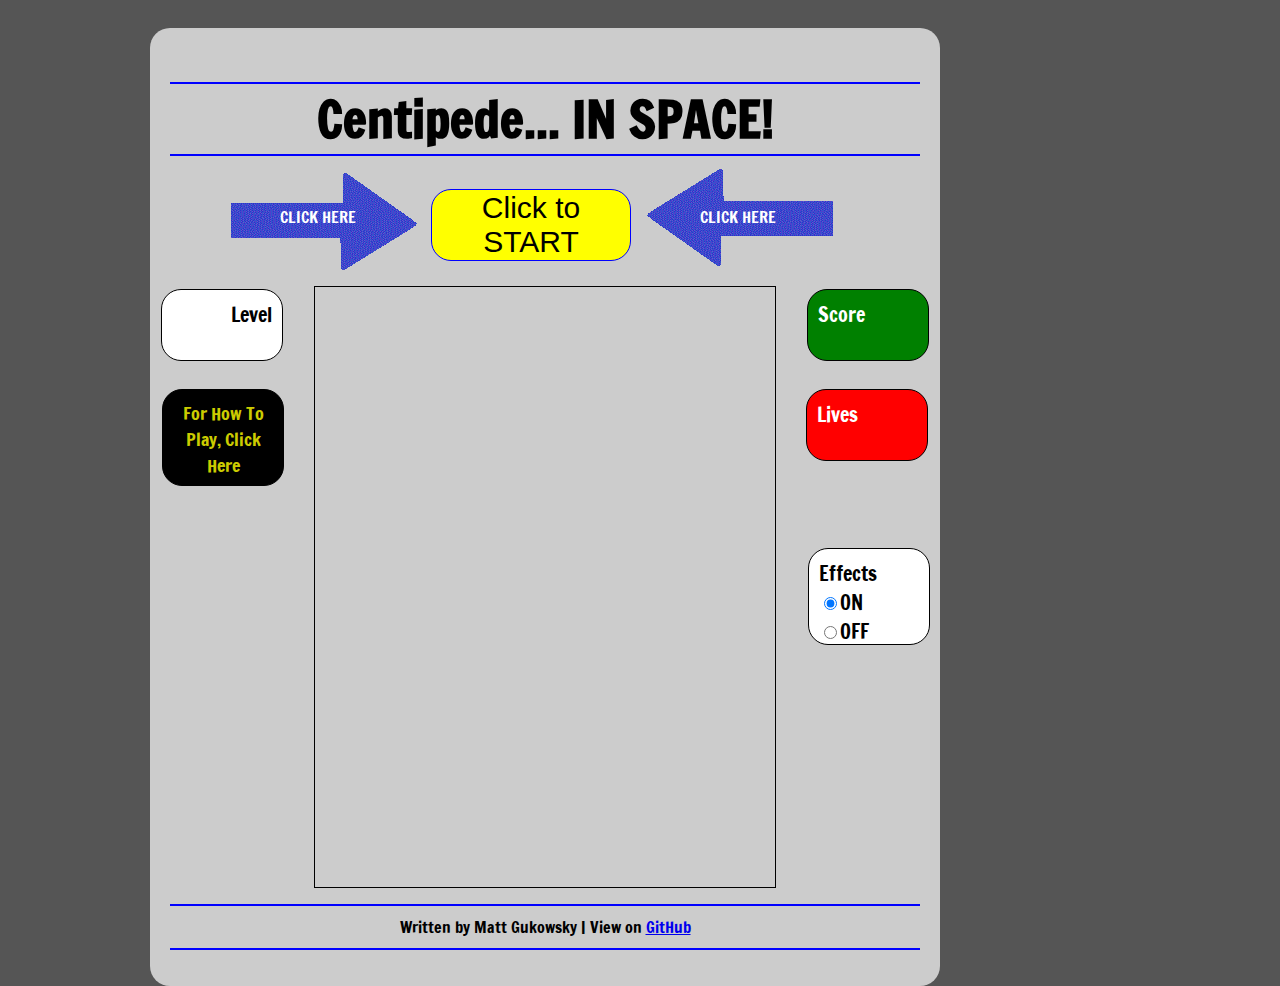
==== index.html @ d65317d4 "Add gh-pages" ====
<!DOCTYPE html>
<head>
	<title>Centipede</title>
	<meta charset="utf-8">
	<meta name="author" content="Matt Gukowsky">
	<link  rel="stylesheet" type="text/css" href='http://fonts.googleapis.com/css?family=Francois+One'>
  <link rel="stylesheet" type="text/css" href="centipede.css">
</head>
<body>
	<object class='modal-screen off'></object>
	<section id="item-info">
		<object id="click-here-left" class="info">
			<p class="caption">CLICK HERE<p>
			<img src="assets/right_arrow.gif">
		</object>
		<object  id="click-here-right" class="info">
			<p class="caption">CLICK HERE<p>
			<img src="assets/left_arrow.gif">
		</object>
	</section>
	<div class="content">
		<label class="options">
  	<section id="transition-radios">
    	Effects
    	<form>
    		<input type="radio" name="transition" id="transitions-on" checked>ON<br>
    		<input type="radio" name="transition" id="transitions-off">OFF
    	</form>
    </section>
  </label>
    <h1>Centipede... IN SPACE!</h1>
    <label id="score" class="score">
      Score
      <section class="score"></section>
    </label>
    <label id="lives" class="lives">
      Lives
      <section class="lives"></section>
    </label>
    <label id="level" class="level">
      Level
      <section class="level"></section>
    </label>
    <label class="how-to-play-link">
      <a href="#">For How To Play, Click Here</a>
    </label>
    <section id="score-flash"></section>
    <button class="pause clicked">Click to START</button>
    <canvas id="centipede"></canvas>
    <p class="footer">Written by Matt Gukowsky | View on <a href="http://github.com/mgukowsky/centipede">GitHub</a></p>
  	<section class="how-to-play-info">
  		<button class="close-dialog">X close</button>
  		<ul>
  			<li>Press SPACE to shoot</li>
  			<li>Use the ARROW KEYS to move</li>
  			<li><img src="assets/centipede_body.gif"> <img src="assets/centipede_head.gif"> 
  				are your targets; eliminate all to clear the level</li>
  			<li>Destroy them before they get to you!</li>
  			<li><img src="assets/centipede_head.gif"> are worth more points</li>
  			<li>You will get more points as the game level increases</li>
  			<li><img src="assets/full_mushroom.gif"> take four hits to destroy, but 
  				can block enemy paths</li>
  			<li><img src="assets/spider.gif"> eat <img src="assets/full_mushroom.gif">, 
  				but can destroy you; worth a LOT of points!</li>
  			<li><img src="assets/flea.gif"> create more <img src="assets/full_mushroom.gif">,
  				but can destroy you; worth a LOT of points!</li>  		
  		</ul>
  		<h2>TROUBLESHOOTING</h2>
			<ul>
				<li>Q: The game is really slow...</li>
				<li>A: Try turning "Effects" off, in the options box on the lower right of 
					the page</li>
				<br>
				<li>Q: The controls are not responsive...</li>
				<li>A: Try reloading the page, or try opening the page in Chrome or Firefox</li>
				<br>
				<li>Q: You haven't answered my question!</li>
				<li>A: Send an email to mgukowsky@gmail.com and I'll do my best :)</li>
			</ul>
  	</section>
  </div>
    <script type="text/javascript" src="vendor/jquery-1.11.2.min.js"></script>
    <script type="text/javascript" src="vendor/underscore-min.js"></script>
    <script type="text/javascript" src="lib/utils.js"></script>
    <script type="text/javascript" src="lib/hitbox.js"></script>
    <script type="text/javascript" src="lib/mushroom.js"></script>
    <script type="text/javascript" src="lib/shooter.js"></script>
    <script type="text/javascript" src="lib/bullet.js"></script>
    <script type="text/javascript" src="lib/centipede.js"></script>
    <script type="text/javascript" src="lib/flea.js"></script>
    <script type="text/javascript" src="lib/spider.js"></script>
    <script type="text/javascript" src="lib/explosion.js"></script>
    <script type="text/javascript" src="lib/collisionChecks.js"></script>
    <script type="text/javascript" src="lib/game.js"></script>
    <script type="text/javascript" src="lib/gameView.js"></script>
    <script type="text/javascript" src="lib/debugger.js"></script>

    <script type="text/javascript">
      (function () {
      	window.options = {runTransitions: true};
      	window.frameRateMod = 2; //default to 60 fps
        var canvasEl = $("canvas")[0];
        canvasEl.width = Centipede.Game.DIM_X;
        canvasEl.height = Centipede.Game.DIM_Y;

        var ctx = canvasEl.getContext("2d");
        var game = new Centipede.Game();
        new Centipede.GameView(game, ctx).start();
      })();
    </script>
</body>
---- centipede.css ----
div.content{
  background-color: #ccc;
  border-radius: 20px;
  padding: 20px;
  width: 750px;
  margin: 20px 0;
  position: absolute;
  left: 150px;
  transition: all 500ms
}

body {
  background-color: #555;
  font-family: 'Francois One', sans-serif;
}

canvas {
  border: 1px solid #000;
  display: block;
  margin: auto;
}

h1 {
  font-size: 50px;
  text-align: center;
  border-bottom: 2px solid blue;
  border-top: 2px solid blue;

}

p.footer {
  border-top: 2px solid blue;
  border-bottom: 2px solid blue;
  padding: 10px 0;
  text-align: center;
}

label {
  color: #fff;
  font-size: 20px;
  position: relative;
  float: right;
  height: 50px;
  margin-right: 10px;
  border: 1px solid black;
  display: block;
  border-radius: 20px;
  padding: 10px;
  width: 100px;

}

label.score {
	z-index: 10;
  background-color: green;
  top: 100px;
  left: 19px;
}

#score {
	transition: all 100ms;
}

label.lives {
  background-color: red;
  top: 200px;
  left: 150px;
}

#lives {
	transition: all 500ms;
}

label.level {
  background-color: #fff;
  color: #000;
  top: 100px;
  right: 363px;
  text-align: right;
}

label.how-to-play-link {
  background-color: black;
  top: 200px;
  right: 230px;
  text-align: center;
  font-size: 18px;
  height: 75px;
}

label.options {
	position: absolute;
	z-index: 100;
	float: right;
	color: #000;
	background-color: #FFF;
	top: 520px;
	right: 0px;
	height: 75px;
	text-align: left;
}

label.how-to-play-link > a {
	color: #CC0;
	text-decoration: none;
}

label.how-to-play-link > a:hover {
	font-weight: bold;
	text-decoration: underline;
}

#score-flash {
	width: 500px;
	height: 500px;
	position: absolute;
	left: 800px;
	top: 320px;
	color: #FF0000;
	font-size: 20px;
	opacity: 0;
	transition: top 500ms, opacity 500ms;
}

button.pause {
  display: block;
  width: 200px;
  margin: 5px auto;
  border: 1px solid blue;
  border-radius: 20px;
  position: relative;
  left:250px;
  font-size: 30px;
}

button.clicked {
  border: 1px solid blue;
  background-color: yellow;
}

.info {
	position: absolute;
	color: #FFF;
	z-index: 1000;
	top: 110px;
}

#click-here-left {
	left: 220px;
}

#click-here-right {
	left: 640px;
}

p.caption {
	position: relative;
	left: 60px;
	top: 80px;
}

.invisible {
	opacity: 0;
}

.off {
	display: none;
}

.modal-screen {
	position: absolute;
	width: 1920px;
	height: 1080px;
	background-color: #222;
	opacity: 0.5;
	z-index: 10000;
}

.how-to-play-info {
	position: absolute;
	background-color: #000;
	color: #FFF;
	border: 2px solid #CCC;
	border-radius: 20px;
	top: 200px;
	left: -1000px;
	transition: left 1s;
	height: 500px;
	width: 500px;
	overflow: scroll;
	z-index: 10001;
	line-height: 300%;
}

button.close-dialog {
	position: relative;
	float: right;
	background-color: #F00;
	border: 2px solid #CCC;
	z-index: 10002;
	font-size: 30px;
}

button.close-dialog:hover {
	color: #FFF;
	font-weight: bold;
}
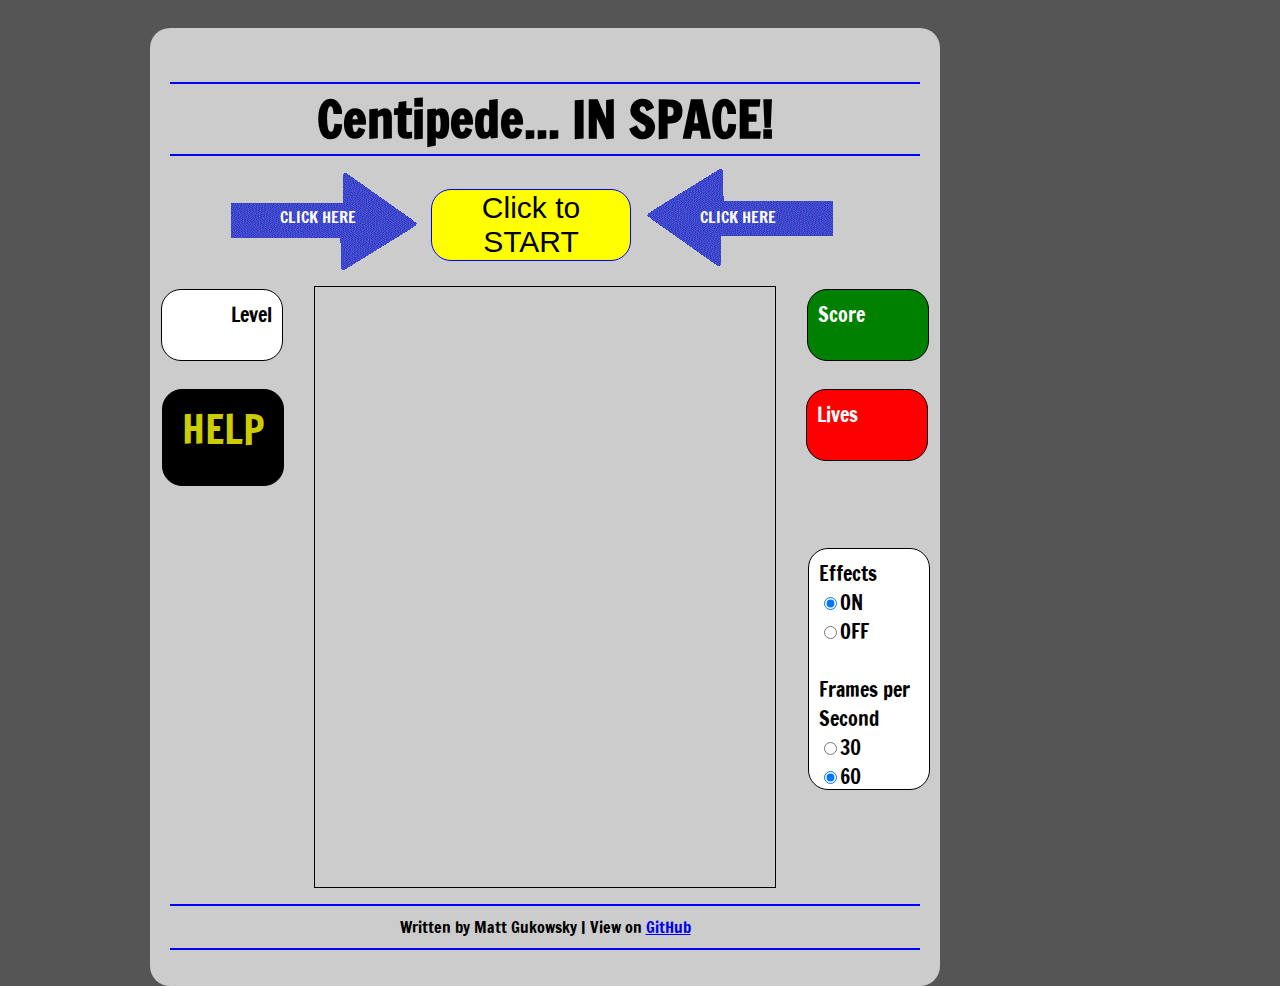
==== commit 4cf5b376: "Add fps option, make help dialog more obvious" ====
--- a/index.html
+++ b/index.html
@@ -20,14 +20,22 @@
 	</section>
 	<div class="content">
 		<label class="options">
-  	<section id="transition-radios">
-    	Effects
-    	<form>
-    		<input type="radio" name="transition" id="transitions-on" checked>ON<br>
-    		<input type="radio" name="transition" id="transitions-off">OFF
-    	</form>
-    </section>
-  </label>
+	  	<section id="transition-radios">
+	    	Effects
+	    	<form>
+	    		<input type="radio" name="transition" id="transitions-on" checked>ON<br>
+	    		<input type="radio" name="transition" id="transitions-off">OFF
+	    	</form>
+	    </section>
+			<br>
+			<section id="fps-radios">
+				Frames per Second
+				<form>
+					<input type="radio" name="fps" id="30">30<br>
+					<input type="radio" name="fps" id="60" checked>60
+				</form>
+			</section>
+	  </label>
     <h1>Centipede... IN SPACE!</h1>
     <label id="score" class="score">
       Score
@@ -42,7 +50,7 @@
       <section class="level"></section>
     </label>
     <label class="how-to-play-link">
-      <a href="#">For How To Play, Click Here</a>
+      <a href="#">HELP</a>
     </label>
     <section id="score-flash"></section>
     <button class="pause clicked">Click to START</button>
@@ -53,23 +61,26 @@
   		<ul>
   			<li>Press SPACE to shoot</li>
   			<li>Use the ARROW KEYS to move</li>
-  			<li><img src="assets/centipede_body.gif"> <img src="assets/centipede_head.gif"> 
+  			<li><img src="assets/centipede_body.gif" alt="Centipede body"> <img src="assets/centipede_head.gif" alt="Centipede head">
   				are your targets; eliminate all to clear the level</li>
   			<li>Destroy them before they get to you!</li>
-  			<li><img src="assets/centipede_head.gif"> are worth more points</li>
+  			<li><img src="assets/centipede_head.gif" alt="Centipede head"> are worth more points</li>
   			<li>You will get more points as the game level increases</li>
-  			<li><img src="assets/full_mushroom.gif"> take four hits to destroy, but 
+  			<li><img src="assets/full_mushroom.gif" alt="Asteroid"> take four hits to destroy, but
   				can block enemy paths</li>
-  			<li><img src="assets/spider.gif"> eat <img src="assets/full_mushroom.gif">, 
+  			<li><img src="assets/spider.gif" alt="Spider"> eat <img src="assets/full_mushroom.gif" alt="Asteroid">,
   				but can destroy you; worth a LOT of points!</li>
-  			<li><img src="assets/flea.gif"> create more <img src="assets/full_mushroom.gif">,
-  				but can destroy you; worth a LOT of points!</li>  		
+  			<li><img src="assets/flea.gif" alt="Flea"> create more <img src="assets/full_mushroom.gif" alt="Asteroid">,
+  				but can destroy you; worth a LOT of points!</li>
   		</ul>
   		<h2>TROUBLESHOOTING</h2>
 			<ul>
+				<li>Q: I can't see the whole screen...</li>
+				<li>A: Try zooming out in your browser's settings</li>
+				<br>
 				<li>Q: The game is really slow...</li>
-				<li>A: Try turning "Effects" off, in the options box on the lower right of 
-					the page</li>
+				<li>A: Try turning "Effects" off, in the options box on the lower right of
+					the page. If that doesn't help, try also setting the frames per second to 30</li>
 				<br>
 				<li>Q: The controls are not responsive...</li>
 				<li>A: Try reloading the page, or try opening the page in Chrome or Firefox</li>
@@ -97,8 +108,7 @@
 
     <script type="text/javascript">
       (function () {
-      	window.options = {runTransitions: true};
-      	window.frameRateMod = 2; //default to 60 fps
+      	window.options = {runTransitions: true, frameRateMod: 2};
         var canvasEl = $("canvas")[0];
         canvasEl.width = Centipede.Game.DIM_X;
         canvasEl.height = Centipede.Game.DIM_Y;
--- a/centipede.css
+++ b/centipede.css
@@ -96,13 +96,14 @@
 	background-color: #FFF;
 	top: 520px;
 	right: 0px;
-	height: 75px;
+	height: 220px;
 	text-align: left;
 }
 
 label.how-to-play-link > a {
 	color: #CC0;
 	text-decoration: none;
+  font-size: 40px;
 }
 
 label.how-to-play-link > a:hover {
@@ -120,6 +121,10 @@
 	font-size: 20px;
 	opacity: 0;
 	transition: top 500ms, opacity 500ms;
+}
+
+button, input {
+  cursor: pointer;
 }
 
 button.pause {
